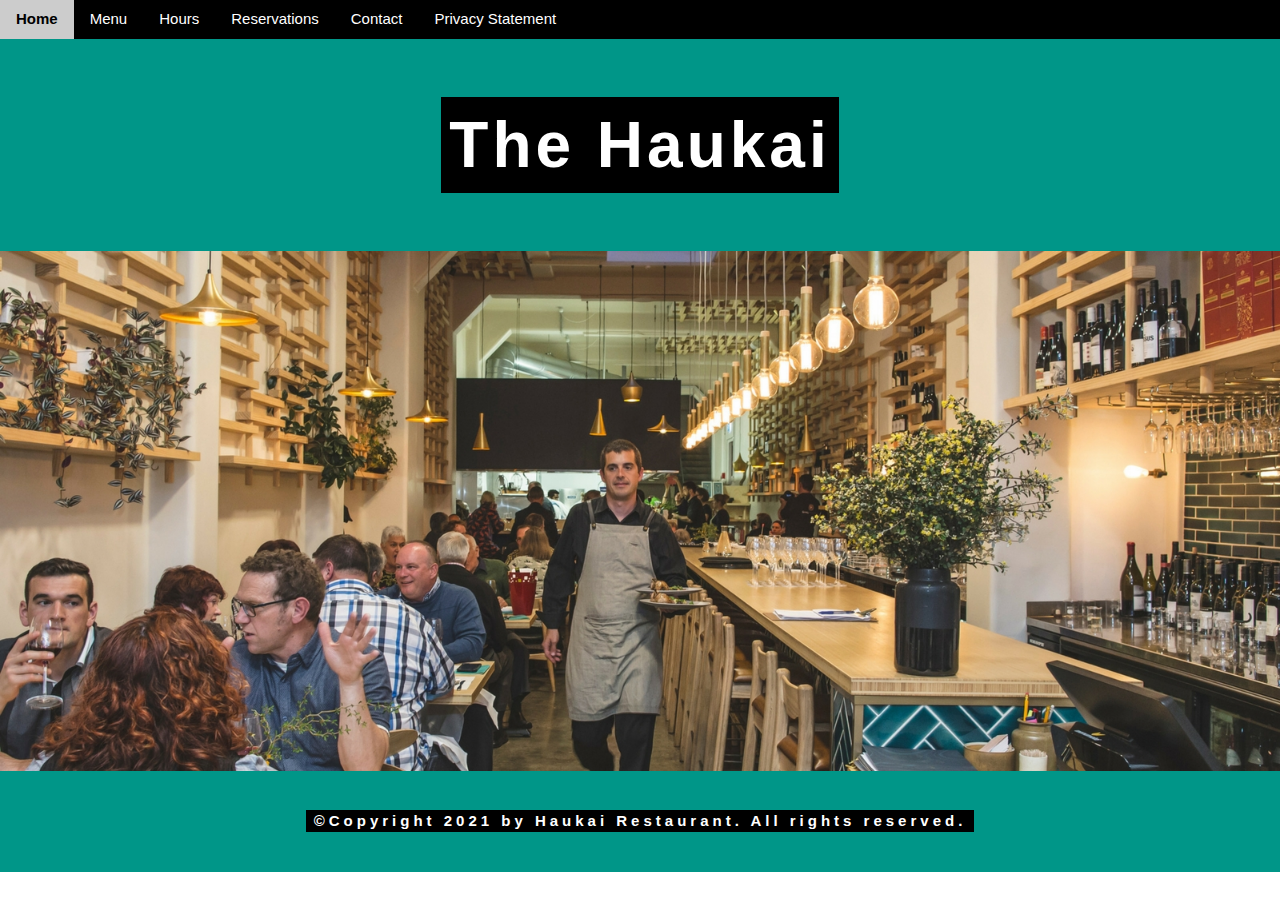
==== web/index.html @ 9f223a12 "Add restricted access" ====
<!DOCTYPE html>
<html lang="en">
    <head>
        <title>Haukai Home</title>
        <meta charset="UTF-8">
        <meta name="viewport" content="width=device-width, initial-scale=1.0">
        <link rel="stylesheet" href="https://www.w3schools.com/w3css/4/w3.css">
        <link rel="stylesheet" href="style/styles.css">
    </head>
    <body>
        <nav class="w3-bar w3-black" role='navigation' aria-label='Menu'>
            <a href="#" class="w3-bar-item w3-button" title="This is the current page" alt="This is the current page"><strong>Home</strong></a> 
            <a href="menu.html" class="w3-bar-item w3-button" title="Link to the menu page" alt="This is the link to the menu page">Menu</a>
            <a href="hours.html" class="w3-bar-item w3-button" title="Link to the hours page" alt="This is the link to the hours page">Hours</a>
            <a href="reservations.html" class="w3-bar-item w3-button" title="Link to the reservations page" alt="This is the link to the reservations page">Reservations</a>
            <a href="contact.html" class="w3-bar-item w3-button" title="Link to the contact page" alt="This is the link to the contact page">Contact</a>
            <a href="privacy.html" class="w3-bar-item w3-button" title="Link to the privacy statement page" alt="This is the link to the privacy statement page">Privacy Statement</a>
        </nav>
        <header class="w3-container w3-teal" role="banner" aria-label="Prime heading">
           <h1 class="w3-center w3-padding-48" ><span class="w3-tag w3-wide"><strong>The Haukai</strong></span></h1>
        </header>
        <main class="3w-container" role="main" aria-label="Main content">
            <img src="images/homePage.jpg" title="Haukai restaurant" alt="A busy and inviting looking reataurant" width="100%" >
        </main>
            
        <footer class="w3-container w3-teal" role="contentinfo" aria-label="Copyright">
            <p class="w3-center w3-padding-24"><span class="w3-tag w3-wide"><strong>©Copyright 2021 by Haukai Restaurant. All rights reserved.</strong></span></p>
        </footer>
    </body>
</html>
---- web/style/styles.css ----
h1 {font-size:5vw;}

h2 {font-size:4vw;}

header {text-align: center;}

#privacy {padding: 2vw;}

.menu {display: none;}

#menu {text-align: center;}

#contact {padding: 2vw;}

.map-responsive{
    overflow:hidden;
    padding-bottom:75%;
    position:relative;
    height:0;
}

.map-responsive iframe{
    left:0;
    top:0;
    height:100%;
    width:100%;
    position:absolute;
}

.calendar-responsive{
    overflow:hidden;
    padding-bottom:75%;
    position:relative;
    height:0;
}

.calendar-responsive iframe{
    left:0;
    top:0;
    height:100%;
    width:100%;
    position:absolute;
}

.form-responsive{
    overflow:hidden;
    padding-bottom:75%;
    position:relative;
    height:0;
}

.form-responsive iframe{
    left:0;
    top:0;
    height:100%;
    width:100%;
    position:absolute;
}
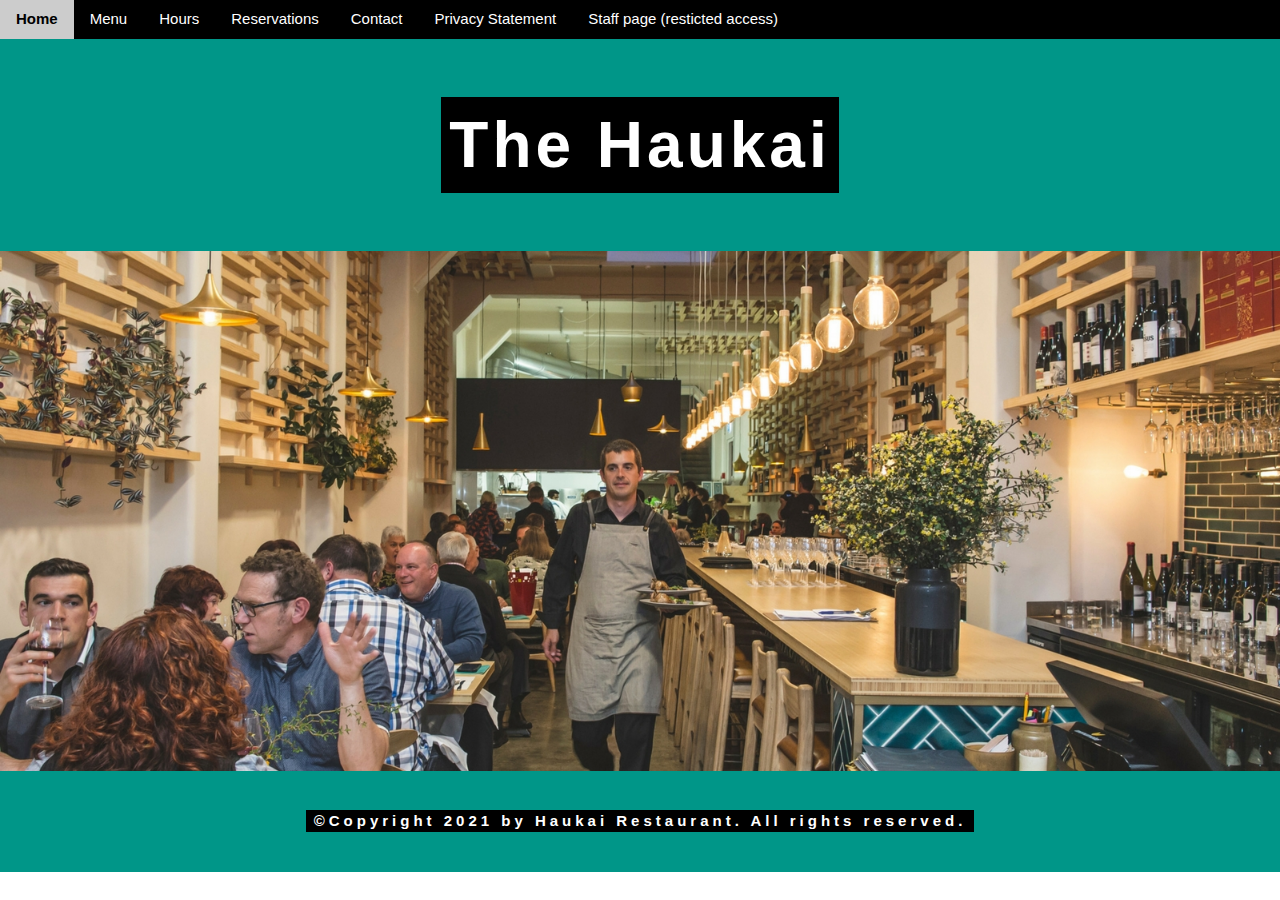
==== commit 906257f0: "update staff page" ====
--- a/web/index.html
+++ b/web/index.html
@@ -15,6 +15,7 @@
             <a href="reservations.html" class="w3-bar-item w3-button" title="Link to the reservations page" alt="This is the link to the reservations page">Reservations</a>
             <a href="contact.html" class="w3-bar-item w3-button" title="Link to the contact page" alt="This is the link to the contact page">Contact</a>
             <a href="privacy.html" class="w3-bar-item w3-button" title="Link to the privacy statement page" alt="This is the link to the privacy statement page">Privacy Statement</a>
+            <a href="private/staff.html" class="w3-bar-item w3-button" title="Link to the restricted access staff page" alt="This is the link to the restricted access staff page">Staff page (resticted access)</a>
         </nav>
         <header class="w3-container w3-teal" role="banner" aria-label="Prime heading">
            <h1 class="w3-center w3-padding-48" ><span class="w3-tag w3-wide"><strong>The Haukai</strong></span></h1>
